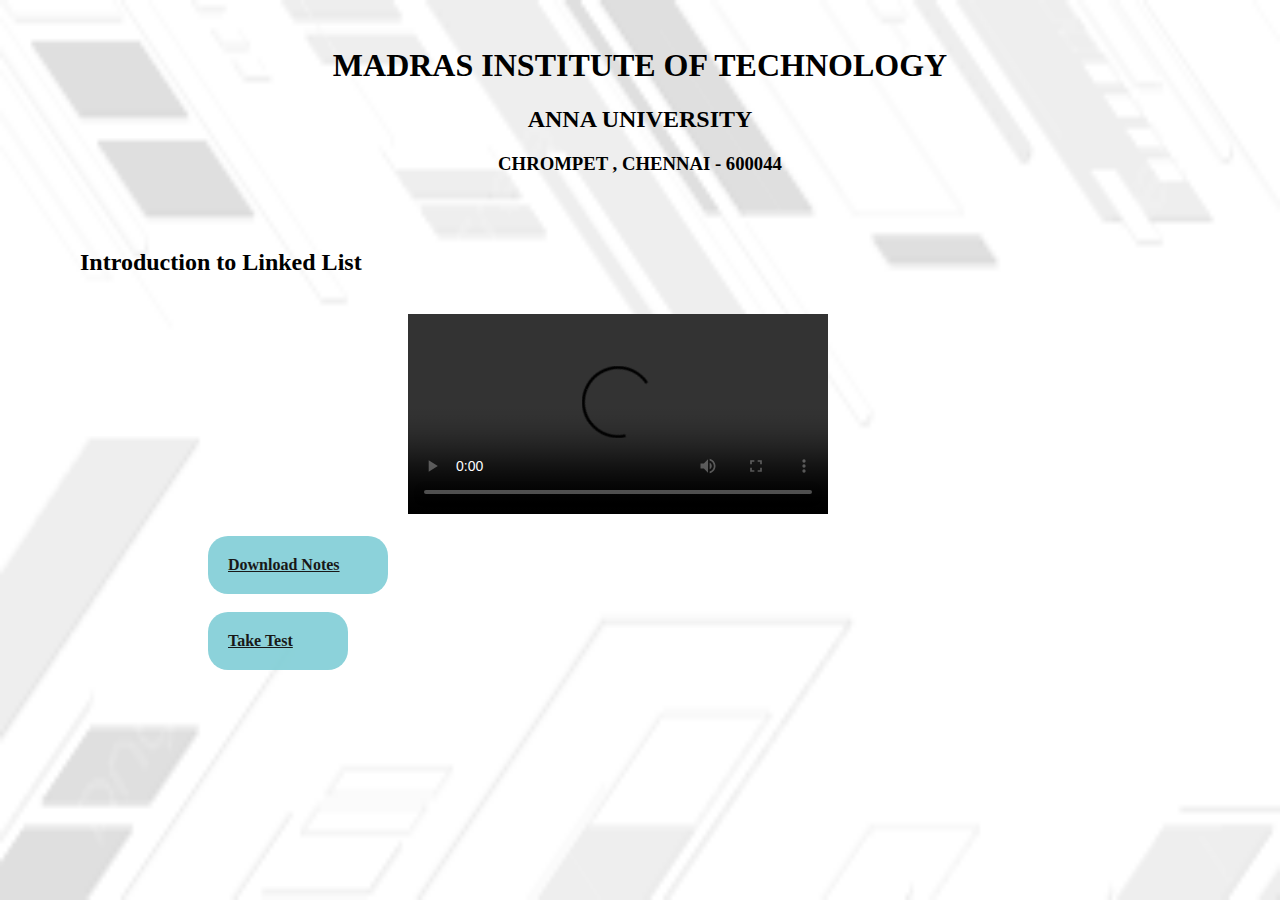
==== Introduction.html @ 09437f47 "Add files via upload" ====
<!DOCTYPE html>
<html>
<head>
<link rel="stylesheet" href=".css">
<title>Linked List - Introduction</title>
</head><style>
body {
  background-image: url('bg1.png');
  background-repeat: no-repeat;
  background-attachment: fixed;
  background-size: 100% 100%;
}
.video{
    margin:0px 0px 0px 400px;
}
.notes{
    margin:0px 0px 0px 200px;
    background: #80ced6;
    opacity:0.9;
    width:140px;
    color:black;
    font-size:72;
    padding:20px;
    border-radius:20px;
}
.test{
    margin:0px 0px 0px 200px;
    background: #80ced6;
    opacity:0.9;
    width:100px;
    color:black;
    font-size:72;
    padding:20px;
    border-radius:20px;
}
a{
   color:black;
}
</style>
<body><br>
<center><h1>MADRAS INSTITUTE OF TECHNOLOGY</h1>
<h2>ANNA UNIVERSITY</h2>
<h3>CHROMPET , CHENNAI - 600044</h3></center>
<br><br>
<h2>&emsp;&emsp;&emsp;Introduction to Linked List</h2><br>
<div class="video">
<video width="420" height="200" controls>
      <source src="Linked List-introduction_Video.mp4" type="video/mp4">
     
    </video>
</div><br>
<div class="notes">
<a href="https://drive.google.com/file/d/19x05I-njvvKyGpFxCZSnS6CqAATb737S/view?usp=sharing"><strong>Download Notes</strong></a>
</div><br>
<div class="test">
<a href="quiz.html"><strong>Take Test</strong></a>
</div>
</body>
</html>
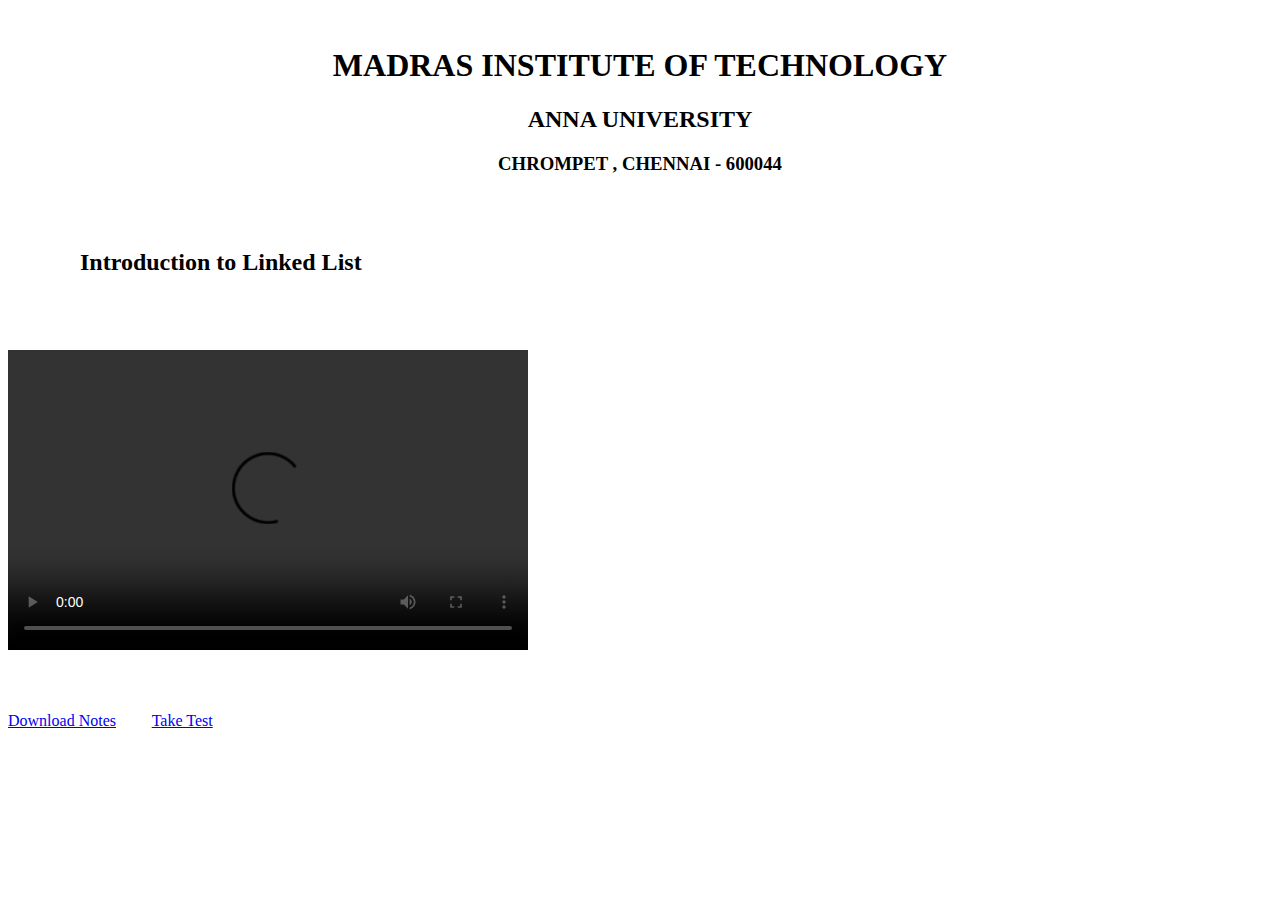
==== commit 02addde9: "Update Introduction.html" ====
--- a/Introduction.html
+++ b/Introduction.html
@@ -1,59 +1,32 @@
 <!DOCTYPE html>
 <html>
 <head>
-<link rel="stylesheet" href=".css">
+<link rel="stylesheet" href="intro.css">
 <title>Linked List - Introduction</title>
-</head><style>
-body {
-  background-image: url('bg1.png');
-  background-repeat: no-repeat;
-  background-attachment: fixed;
-  background-size: 100% 100%;
-}
-.video{
-    margin:0px 0px 0px 400px;
-}
-.notes{
-    margin:0px 0px 0px 200px;
-    background: #80ced6;
-    opacity:0.9;
-    width:140px;
-    color:black;
-    font-size:72;
-    padding:20px;
-    border-radius:20px;
-}
-.test{
-    margin:0px 0px 0px 200px;
-    background: #80ced6;
-    opacity:0.9;
-    width:100px;
-    color:black;
-    font-size:72;
-    padding:20px;
-    border-radius:20px;
-}
-a{
-   color:black;
-}
-</style>
+</head>
 <body><br>
 <center><h1>MADRAS INSTITUTE OF TECHNOLOGY</h1>
 <h2>ANNA UNIVERSITY</h2>
 <h3>CHROMPET , CHENNAI - 600044</h3></center>
 <br><br>
 <h2>&emsp;&emsp;&emsp;Introduction to Linked List</h2><br>
-<div class="video">
-<video width="420" height="200" controls>
+<!-- about me section starts -->
+    <section class="about" id="about">
+      <div class="box-container">
+        <div class="box">
+          <div class="image"><br><br>
+            <video width="520" height="300" controls>
       <source src="Linked List-introduction_Video.mp4" type="video/mp4">
      
     </video>
-</div><br>
-<div class="notes">
-<a href="https://drive.google.com/file/d/19x05I-njvvKyGpFxCZSnS6CqAATb737S/view?usp=sharing"><strong>Download Notes</strong></a>
-</div><br>
-<div class="test">
-<a href="quiz.html"><strong>Take Test</strong></a>
-</div>
+          </div>
+        </div>
+        <div class="box">
+          <h1 class="heading"><span></span></h1><br><br>        
+          <a href="https://drive.google.com/file/d/19x05I-njvvKyGpFxCZSnS6CqAATb737S/view?usp=sharing" class="btn" target="_blank">Download Notes</a>&emsp;&emsp;
+          <a href="quiz.html" class="btn">Take Test</a>
+        </div>
+      </div>
+    </section>
 </body>
-</html>+</html>
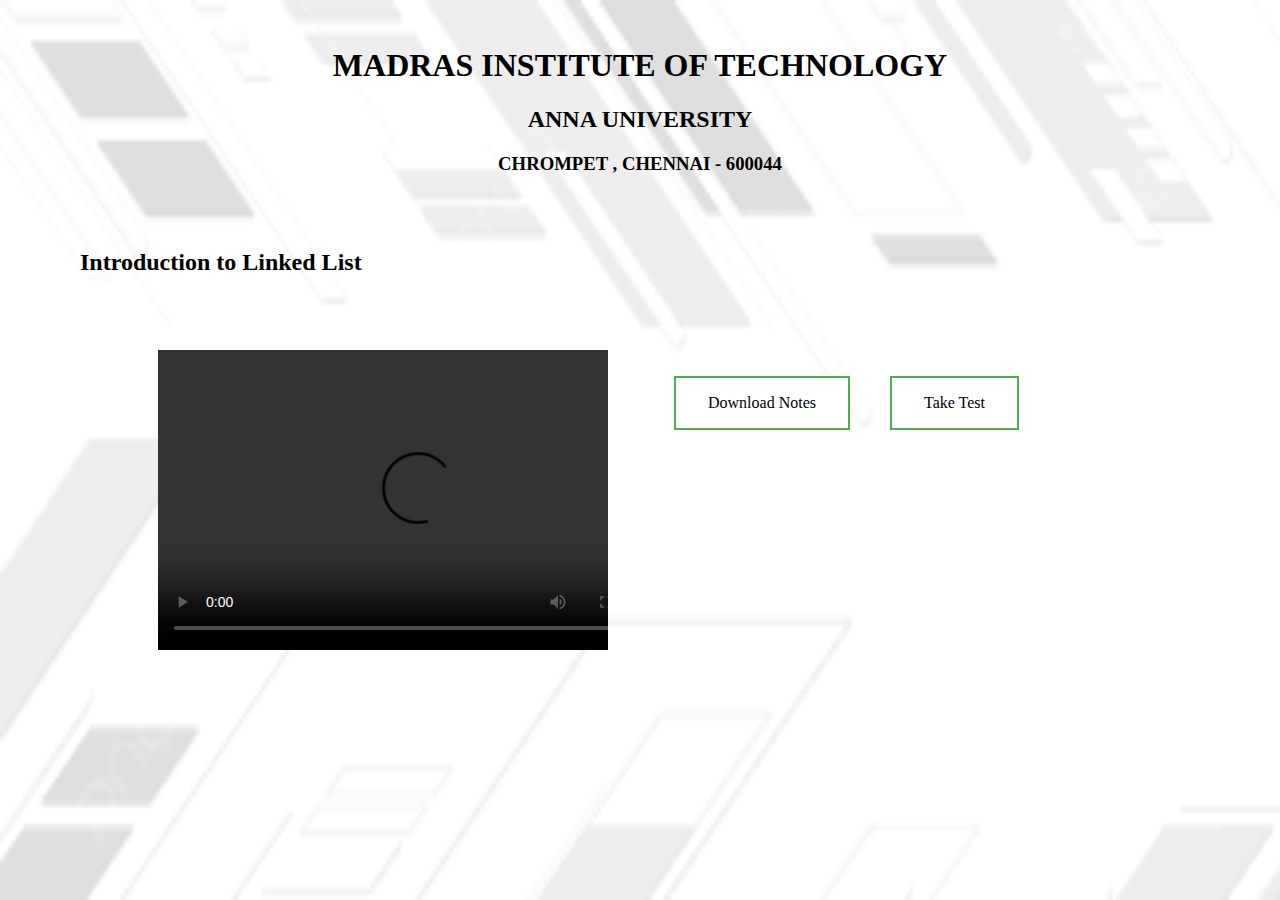
==== commit 72775bb4: "Update Introduction.html" ====
--- a/Introduction.html
+++ b/Introduction.html
@@ -16,7 +16,7 @@
         <div class="box">
           <div class="image"><br><br>
             <video width="520" height="300" controls>
-      <source src="Linked List-introduction_Video.mp4" type="video/mp4">
+      <source src="Linked List-introduction_video.mp4" type="video/mp4">
      
     </video>
           </div>
--- a/intro.css
+++ b/intro.css
@@ -0,0 +1,63 @@
+/* about */
+.about .box-container .box .image {
+  height: 100%;
+  overflow: hidden;
+}
+
+.about .box-container .box .image img {
+  width: 100%;
+  height: 100%;
+  object-fit: cover;
+  
+}
+
+.about .box-container {
+  display: grid;
+  grid-template-columns: repeat(auto-fit, minmax(30rem, 1fr));
+  gap: 4rem;
+}
+
+.about .box-container .box p {
+  color: var(--dark-gray);
+  margin-bottom: 2rem;
+  font-size: 1.7rem;
+  letter-spacing: 0.1rem;
+  line-height: 1.5;
+  text-transform: none;
+}
+
+/* utlity class */
+.btn {
+  border: none;
+  color: white;
+  padding: 16px 32px;
+  text-align: center;
+  text-decoration: none;
+  display: inline-block;
+  font-size: 16px;
+  margin: 4px 2px;
+  transition-duration: 0.4s;
+  cursor: pointer;
+  
+}
+
+.btn {
+  background-color: white; 
+  color: black;  
+  border: 2px solid #4CAF50;
+}
+
+.btn:hover {
+  background-color: #4CAF50;
+  color: white;
+}
+
+body {
+  background-image: url('bg1.png');
+  background-repeat: no-repeat;
+  background-attachment: fixed;
+  background-size: 100% 100%;
+}
+.image{
+    margin:0px 0px 0px 150px;
+}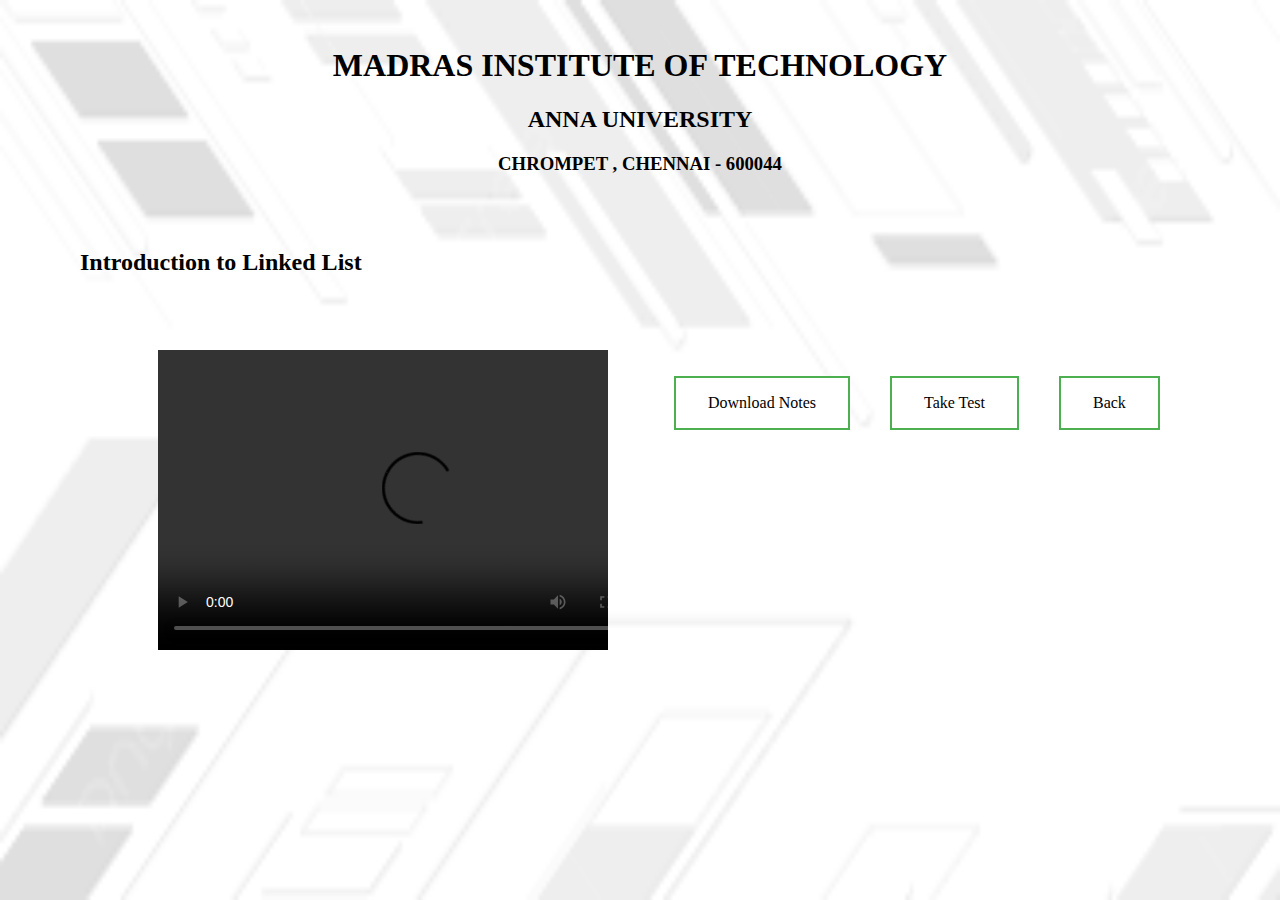
==== commit bcb690aa: "Add files via upload" ====
--- a/Introduction.html
+++ b/Introduction.html
@@ -16,7 +16,7 @@
         <div class="box">
           <div class="image"><br><br>
             <video width="520" height="300" controls>
-      <source src="Linked List-introduction_video.mp4" type="video/mp4">
+      <source src="Linked List-introduction_Video.mp4" type="video/mp4">
      
     </video>
           </div>
@@ -24,9 +24,10 @@
         <div class="box">
           <h1 class="heading"><span></span></h1><br><br>        
           <a href="https://drive.google.com/file/d/19x05I-njvvKyGpFxCZSnS6CqAATb737S/view?usp=sharing" class="btn" target="_blank">Download Notes</a>&emsp;&emsp;
-          <a href="quiz.html" class="btn">Take Test</a>
+          <a href="https://quizizz.com/embed/quiz/6426b0f3b626f0001d7d4b61" class="btn">Take Test</a>&emsp;&emsp;
+          <a href="index.html" class="btn">Back</a>
         </div>
       </div>
     </section>
 </body>
-</html>
+</html>